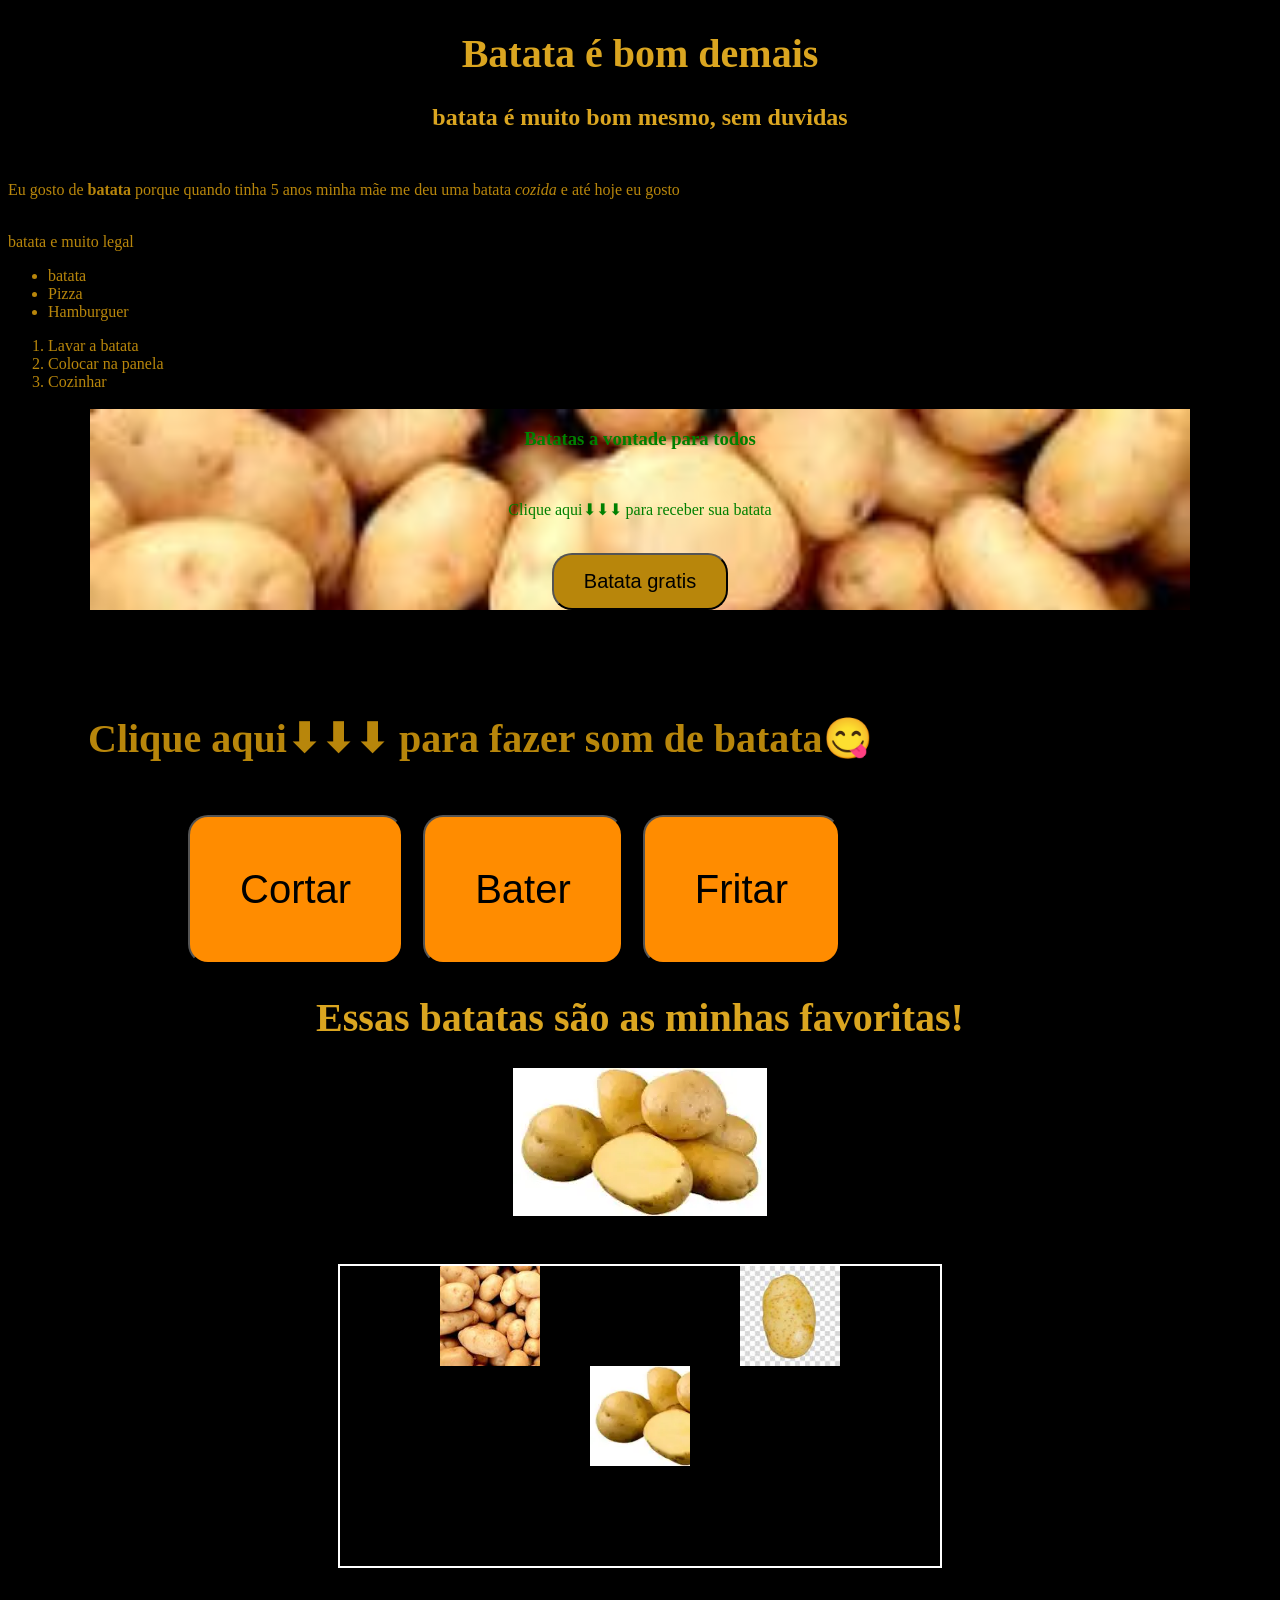
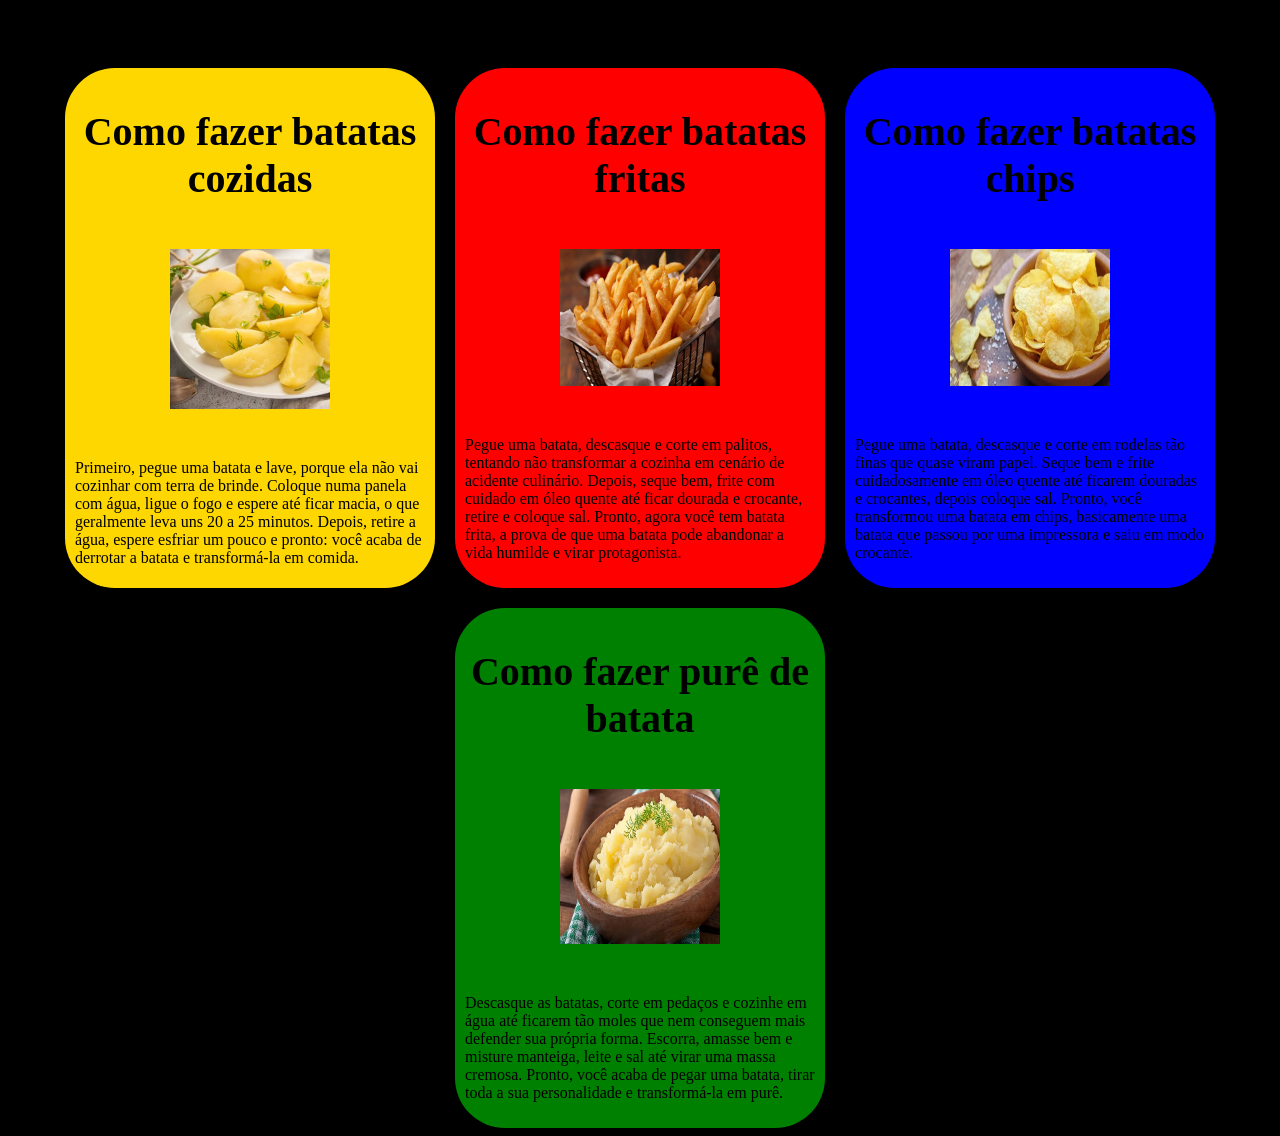
==== VS code/index.html @ b59057c7 "Add files via upload" ====
<!DOCTYPE html>
<html>
<head>
<link rel="stylesheet" href="style.css">
<link rel="icon" href="imagens/batata1.jpeg">   
<title>Site da batata</title>
</head>

<body>
<h1>Batata é bom demais</h1>
<h2>batata é muito bom mesmo, sem duvidas</h2>
<p>Eu gosto de <strong>batata</strong> porque quando tinha 5 anos minha mãe me deu uma batata <em>cozida</em> e até hoje eu gosto</p>
<br>batata e muito legal
<ul><li>batata</li><li>Pizza</li><li>Hamburguer</li></ul>
<ol><li>Lavar a batata</li><li>Colocar na panela</li><li>Cozinhar</li></ol>


<div class="caixaA"><h3>Batatas a vontade para todos</h3>
<p>Clique aqui⬇⬇⬇ para receber sua batata</p>
<br><a href="sobre.html"><button class="buttonA">Batata gratis</button></a></div>
<div class="caixaB"><h4>Clique aqui⬇⬇⬇ para fazer som de batata😋</h4></div>
    <div class=batata><br><button onclick="tocarsom()"class="buttonB">Cortar</button><button onclick="tocarbatata()" class="buttonC">Bater</button><Button onclick="tocarlegal()" class="buttonD">Fritar</Button></div>
    <div class="lala1"><h1 class=lala>Essas batatas são as minhas favoritas!</h1>
    <img src="imagens/batata2.webp"></div>
    <div class=pai>
        <div class=filho1></div>
        <div class="filho2"></div>
        <div class="filho3"></div>
        </div>

<div class="galeria">
<div class="cartao1"><h1 class="h1cartao1">Como fazer batatas cozidas</h1> <img class="img1" src="imagens/batata4.jpeg"><p class="p1">Primeiro, pegue uma batata e lave, porque ela não vai cozinhar com terra de brinde. Coloque numa panela com água, ligue o fogo e espere até ficar macia, o que geralmente leva uns 20 a 25 minutos. Depois, retire a água, espere esfriar um pouco e pronto: você acaba de derrotar a batata e transformá-la em comida.</p></div>
<div class="cartao2"><h1 class="h1cartao2">Como fazer batatas fritas</h1> <img class="img2" src="imagens/batata5.jpeg"><p class="p2">Pegue uma batata, descasque e corte em palitos, tentando não transformar a cozinha em cenário de acidente culinário. Depois, seque bem, frite com cuidado em óleo quente até ficar dourada e crocante, retire e coloque sal. Pronto, agora você tem batata frita, a prova de que uma batata pode abandonar a vida humilde e virar protagonista.</p></div>
<div class="cartao3"><h1 class="h1cartao3">Como fazer batatas chips</h1> <img class="img3" src="imagens/batata6.jpeg"><p class="p3">Pegue uma batata, descasque e corte em rodelas tão finas que quase viram papel. Seque bem e frite cuidadosamente em óleo quente até ficarem douradas e crocantes, depois coloque sal. Pronto, você transformou uma batata em chips, basicamente uma batata que passou por uma impressora e saiu em modo crocante.</p></div>
<div class="cartao4"><h1 class="h1cartao4">Como fazer purê de batata</h1> <img class="img4" src="imagens/batata7.jpeg"><p class="p4">Descasque as batatas, corte em pedaços e cozinhe em água até ficarem tão moles que nem conseguem mais defender sua própria forma. Escorra, amasse bem e misture manteiga, leite e sal até virar uma massa cremosa. Pronto, você acaba de pegar uma batata, tirar toda a sua personalidade e transformá-la em purê.</p></div>


        
    
<script src="batata.js"></script>
<audio id="cortar" src="sons/cortarbatata.mp3"></audio>
</body>
</html>
---- VS code/style.css ----
h1 {
color:goldenrod
}
h2 {
    color:goldenrod
}
body {
    color:darkgoldenrod
}
body {
    background-color: black;
}
h1 {
    font-size: 40px;
}
h1 {
    text-align: center;
}
h2 {
    text-align: center;
}
h1{
    margin-top: 30px;
}
p {
    margin-top: 50px;
}
.caixaA {
    border: 2px solid black;
}
.caixaA {
    text-align: center;
}
.caixaA {
    background-image: url(imagens/batata3.jpeg);
background-size: cover;
}
.caixaA {
    color: green;
}
.buttonA {
    background-color:darkgoldenrod
}
.buttonA {
    padding: 15px 30px;
font-size: 20px;
}
.buttonA {
    border-radius: 20px;
}
.buttonA:hover {
    background-color: yellow;
}
.buttonB {
    background-color: darkorange;
    padding: 50px 50px;
    border-radius: 20px;
    font-size: 40px;
}
.buttonB:hover {
    background-color: lightsalmon;
}
.caixaA {
    margin-left: 80px;
    margin-right: 80px;
}
.caixaB {
    display: flex;
    flex-direction: column;
    gap: 10px;
    margin-left: 80px;
    margin-top: 50px;
    font-size: 40px;
}
.batata {
display: flex;
gap: 20px;
margin-left: 160px;
}
.lala1 {
display: flex;
align-items: center;
flex-direction: column;
height: 300px;

}
.buttonC {
    background-color: darkorange;
    padding: 50px 50px;
    border-radius: 20px;
    font-size: 40px;
}
.buttonC:hover {
    background-color: lightsalmon;
}
.buttonD {
    background-color: darkorange;
    padding: 50px 50px;
    border-radius: 20px;
    font-size: 40px;
}
.buttonD:hover {
    background-color: lightsalmon;
}
.pai {
    border: 2px solid white;
    height: 300px;
    width: 600px;
    display:flex;
    margin:auto;
    align-items: flex-start;
    justify-content: center;
    gap: 50px;


}
.filho1 {
background-image: url(imagens/batata3.jpeg) ;
background-size: cover;
height: 100px;
width: 100px;
}
.filho2 {
background-image: url(imagens/batata2.webp);
background-size: cover;
height: 100px;
width: 100px;
align-self: center;
}
.filho3 {
background-image: url(imagens/batata1.jpeg);
background-size: cover;
height: 100px;
width: 100px
}
.galeria {
    display: flex;
    gap: 20px;
    justify-content: center;
    margin-top: 100px;
    flex-wrap: wrap;
}


.cartao1 {
width: 350px;
height: 500px;
background-color: gold;
align-items: center;
display: flex;
flex-direction: column;
padding: 10px;
color: black;
transition: transform 1s ;
border-radius: 50px;
}
.cartao1:hover {
transform: translateY(-10px);
background-color: #FFF176
}
.cartao2{
width: 350px;
height: 500px;
background-color: red;
align-items: center;
display: flex;
flex-direction: column;
padding: 10px;
color: black;
transition: transform 1s ;
border-radius: 50px;
}
.cartao2:hover {
transform: translateY(-10px);
background-color: lightcoral;
}
.cartao3{
width: 350px;
height: 500px;
background-color: blue;
align-items: center;
display: flex;
flex-direction: column;
padding: 10px;
color: black;
transition: transform 1s ;
border-radius: 50px;
}
.cartao3:hover {
transform: translateY(-10px);
background-color: cyan
}

.cartao4 {
width: 350px;
height: 500px;
background-color: green;
align-items: center;
display: flex;
flex-direction: column;
padding: 10px;
color: black;
transition: transform 1s ;
border-radius: 50px;
}
.cartao4:hover {
transform: translateY(-10px);
background-color: lightgreen;
}


.img1 {
width: 160px;
height: 160px;
margin-top: 20px;

}
.img2 {
width: 160px;
height: 160px;
margin-top: 20px;
}
.img3 {
width: 160px;
height: 160px;
margin-top: 20px;
}
.img4 {
width: 160px;
height: 160px;
margin-top: 20px;
}
.h1cartao1 {
color: black;
}
.h1cartao2 {
color: black;
}
.h1cartao3 {
color: black;
}
.h1cartao4 {
color: black;
}
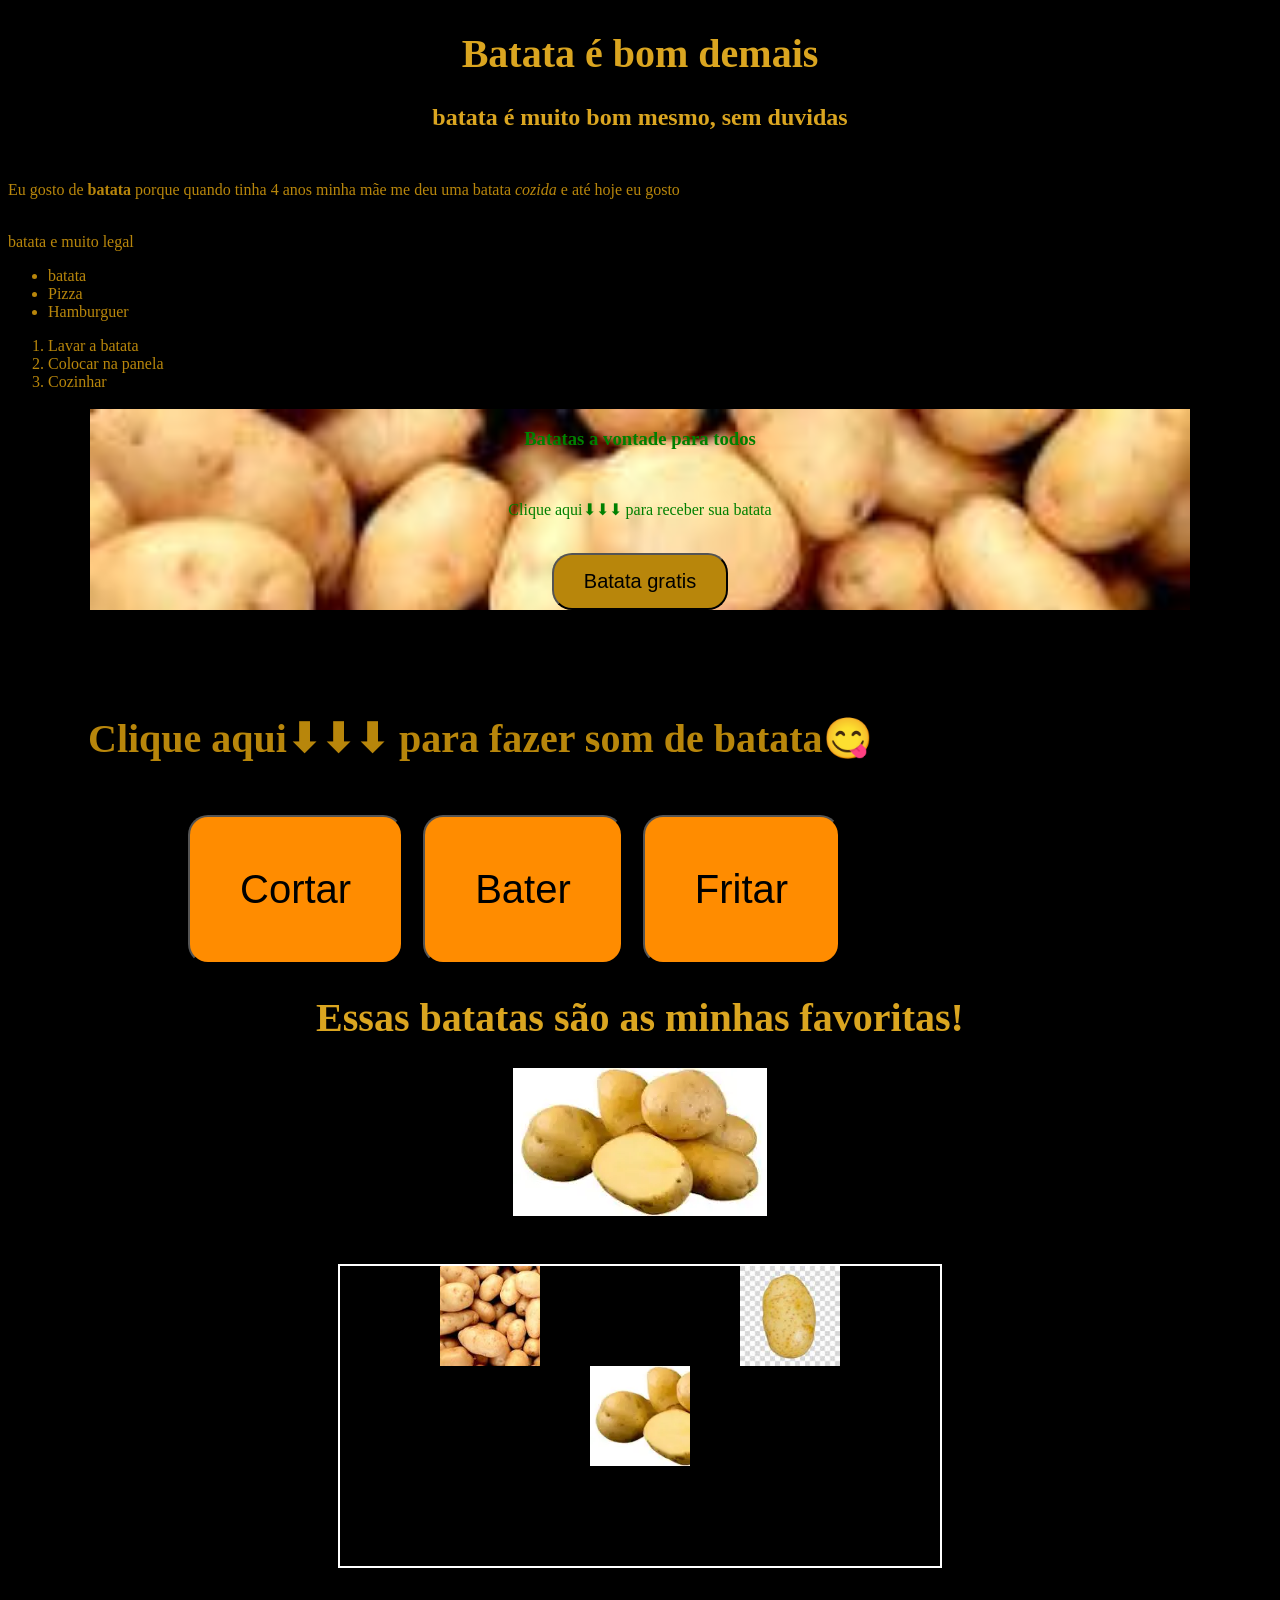
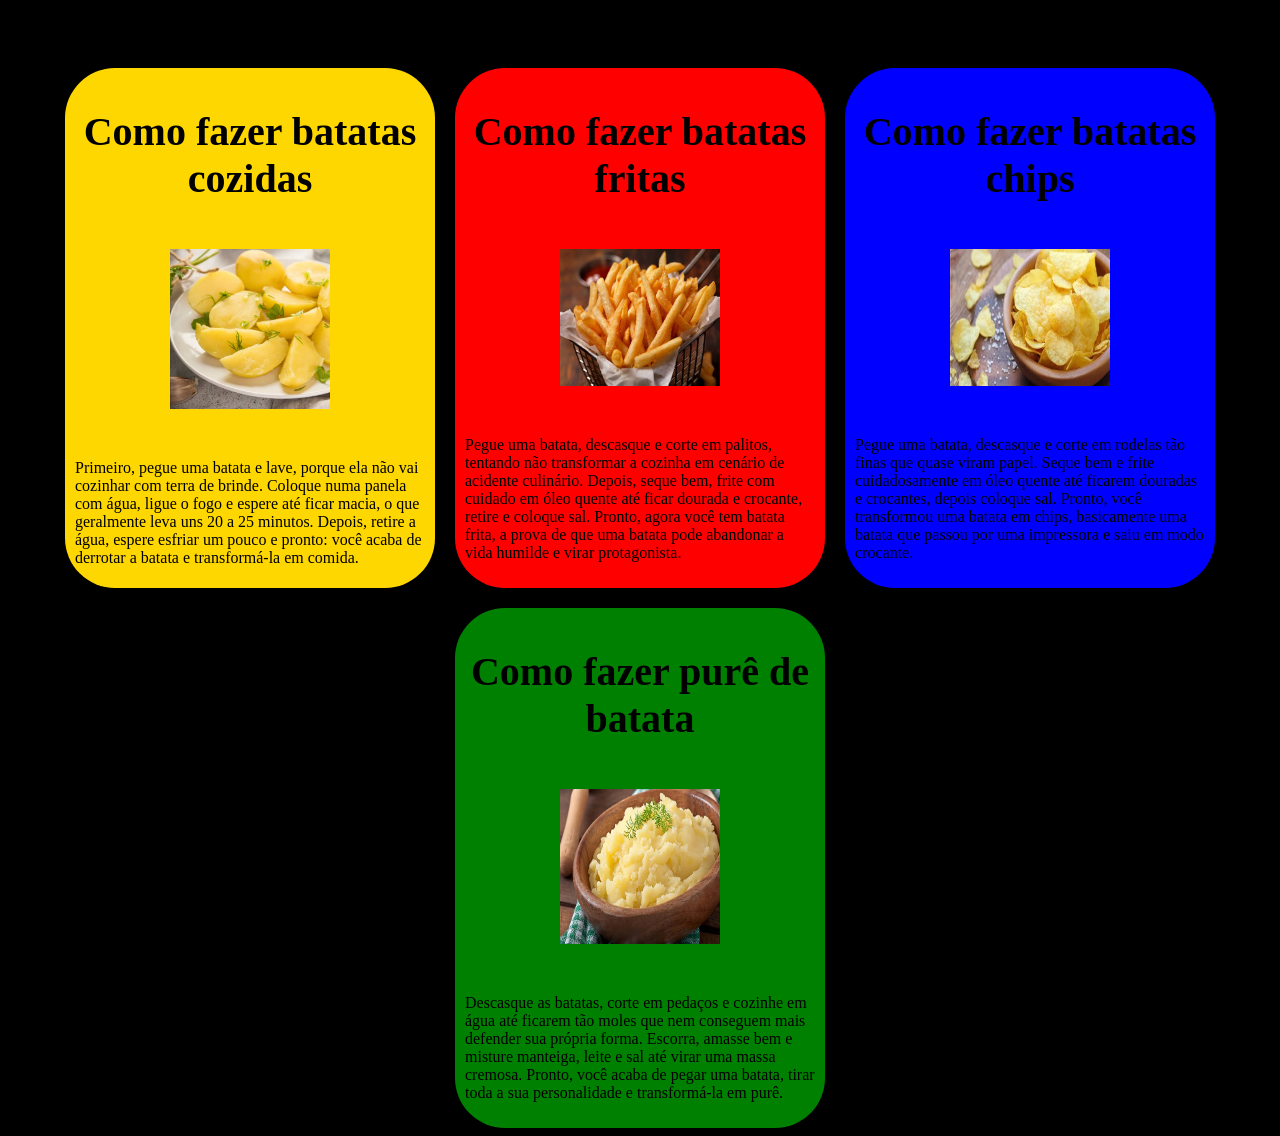
==== commit d30de122: "Update index.html" ====
--- a/VS code/index.html
+++ b/VS code/index.html
@@ -9,7 +9,7 @@
 <body>
 <h1>Batata é bom demais</h1>
 <h2>batata é muito bom mesmo, sem duvidas</h2>
-<p>Eu gosto de <strong>batata</strong> porque quando tinha 5 anos minha mãe me deu uma batata <em>cozida</em> e até hoje eu gosto</p>
+<p>Eu gosto de <strong>batata</strong> porque quando tinha 4 anos minha mãe me deu uma batata <em>cozida</em> e até hoje eu gosto</p>
 <br>batata e muito legal
 <ul><li>batata</li><li>Pizza</li><li>Hamburguer</li></ul>
 <ol><li>Lavar a batata</li><li>Colocar na panela</li><li>Cozinhar</li></ol>
@@ -40,4 +40,4 @@
 <script src="batata.js"></script>
 <audio id="cortar" src="sons/cortarbatata.mp3"></audio>
 </body>
-</html>+</html>
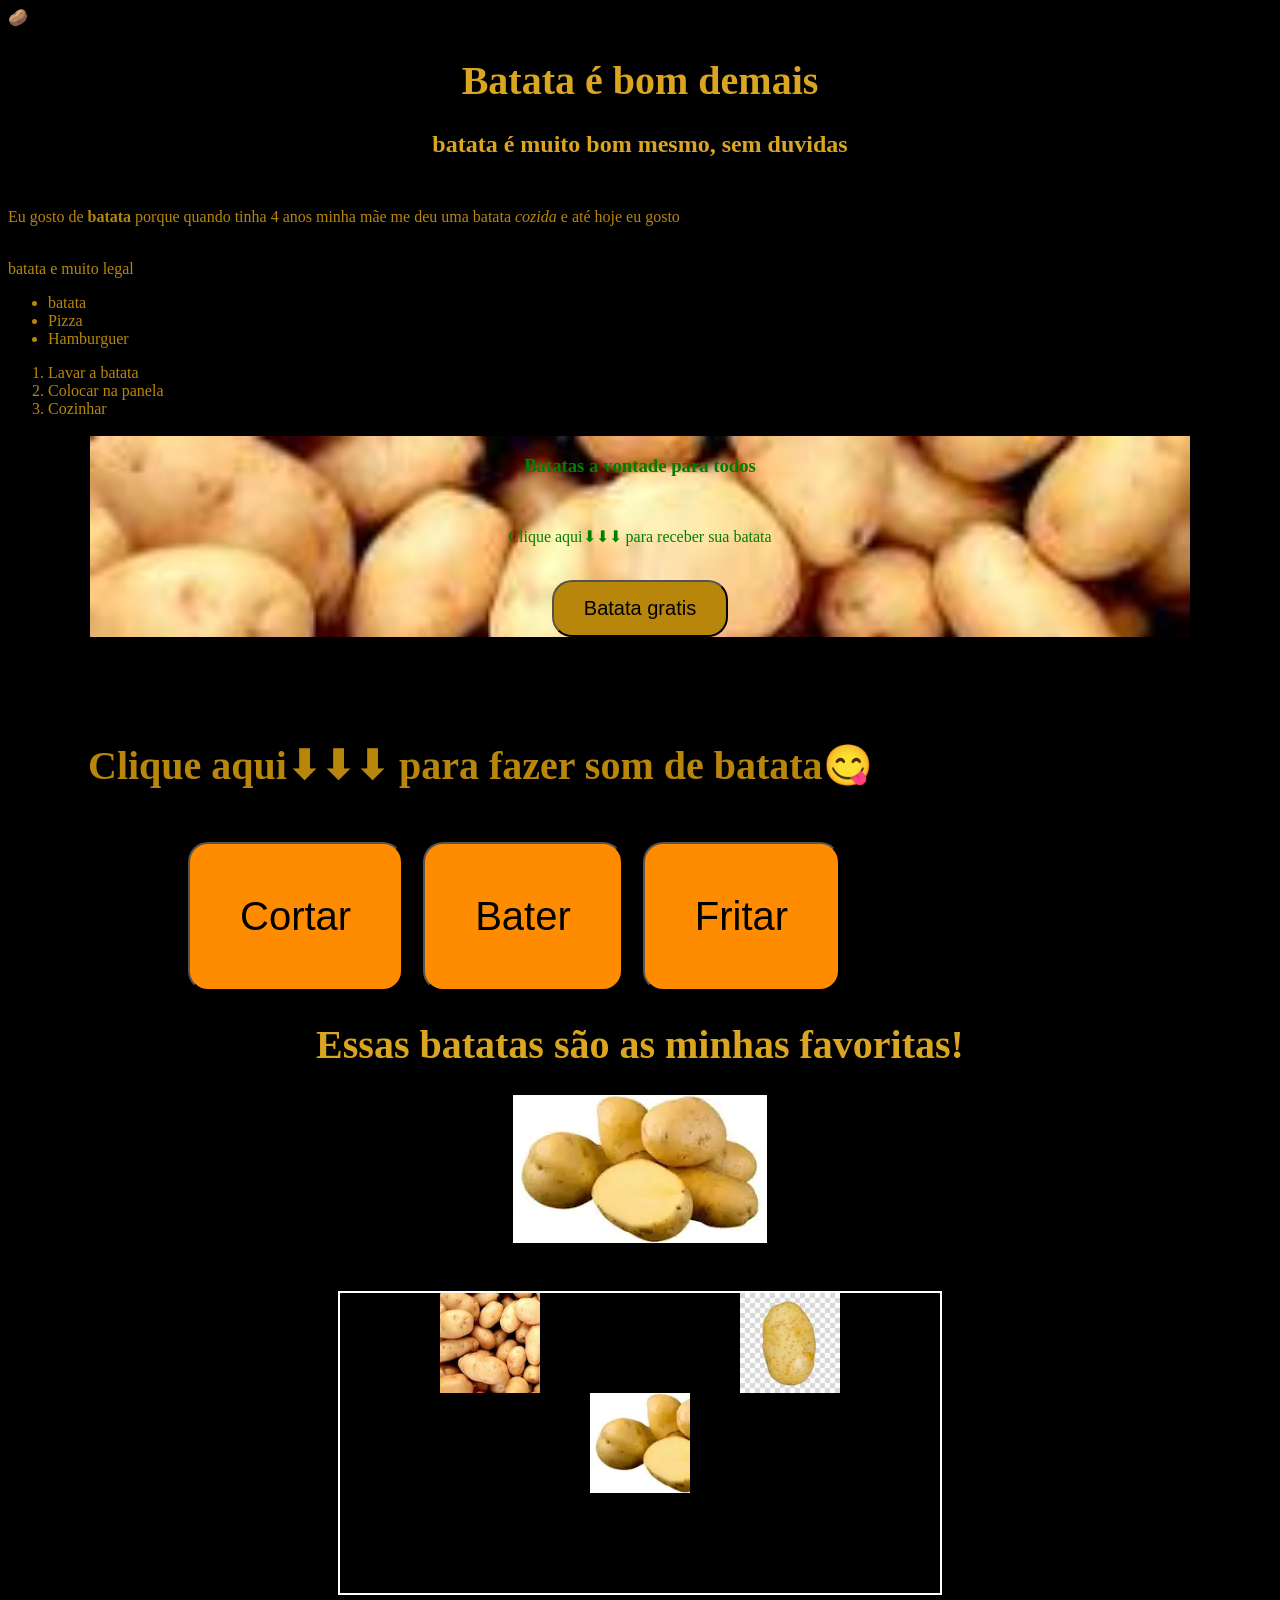
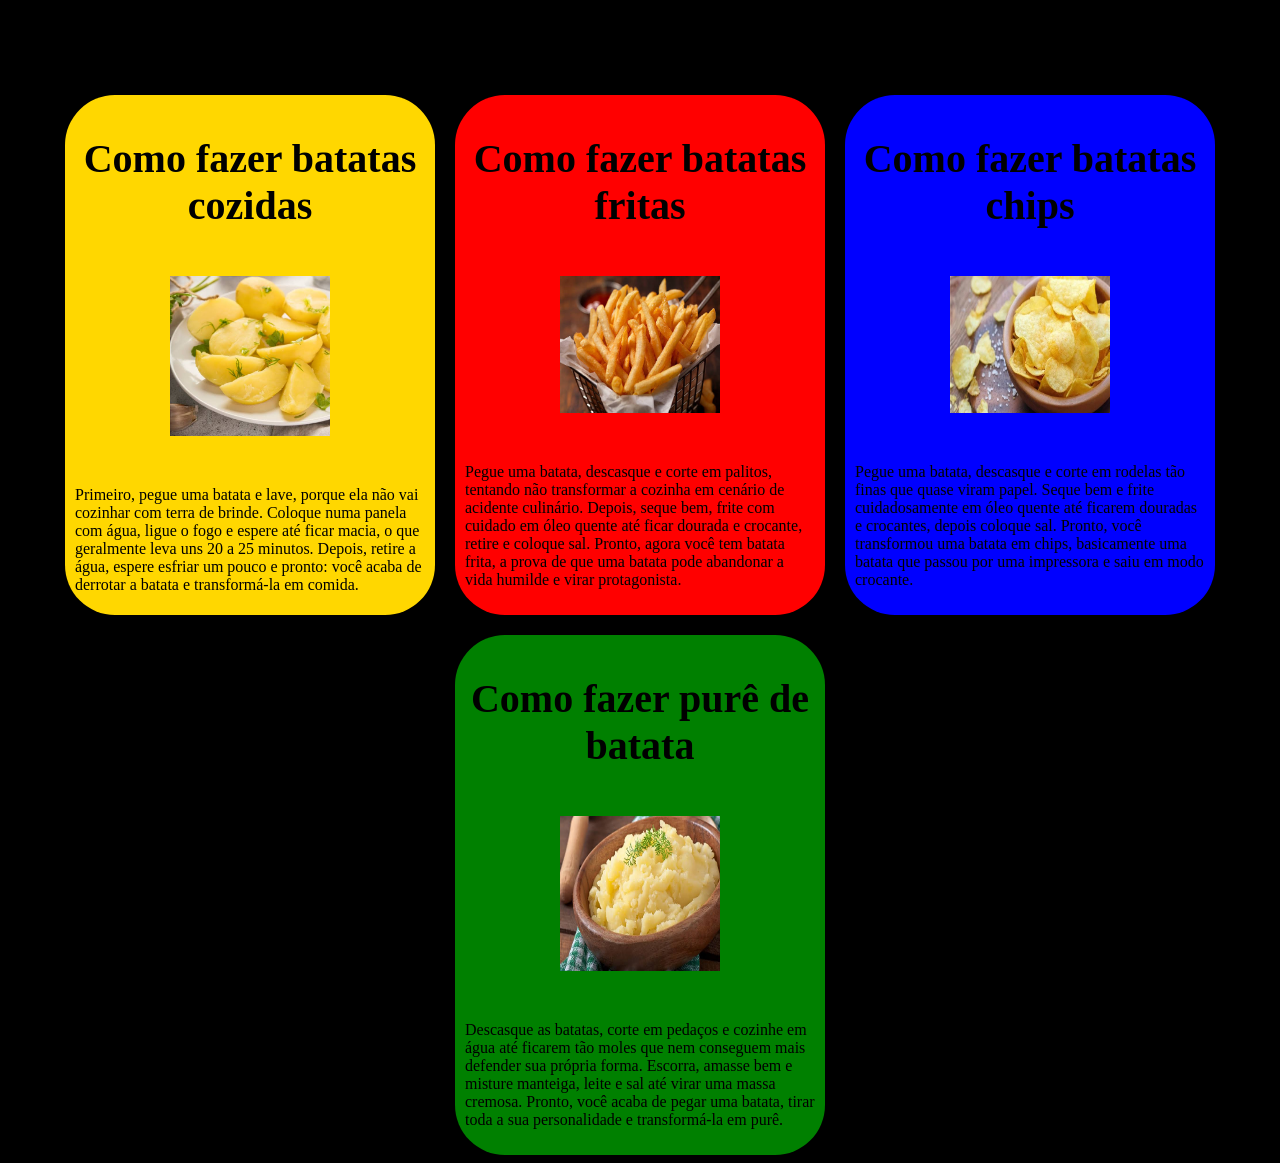
==== commit 8430f726: "Update index.html" ====
--- a/VS code/index.html
+++ b/VS code/index.html
@@ -1,4 +1,4 @@
-<!DOCTYPE html>
+<!DOCTYPE html> 🥔
 <html>
 <head>
 <link rel="stylesheet" href="style.css">
